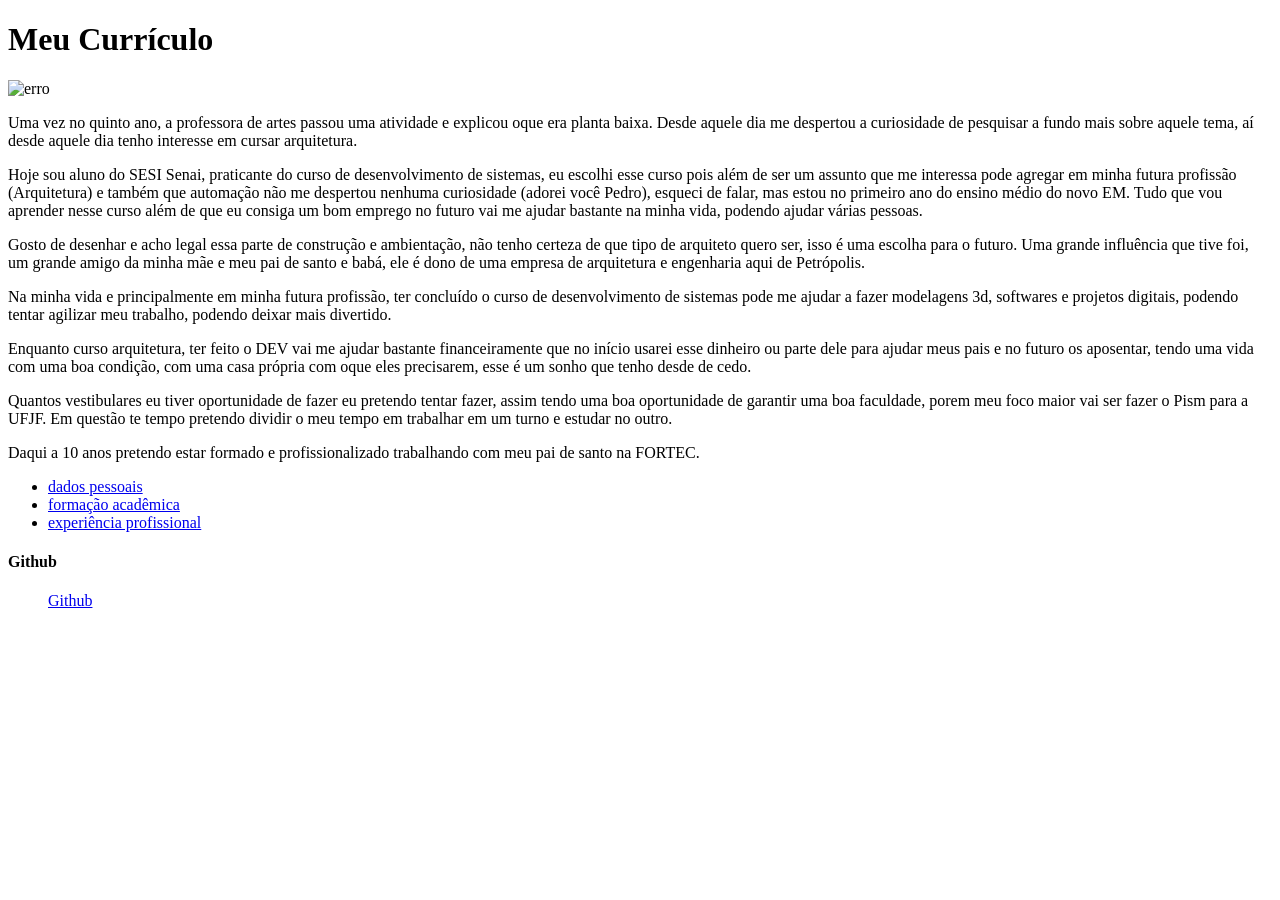
==== index.html @ 1d34ec96 "git" ====
<!DOCTYPE html>
<html lang="en">
<head>
    <meta charset="UTF-8">
    <meta name="viewport" content="width=device-width, initial-scale=1.0">
    <title>Document</title>
</head>
<body>
    <h1>Meu Currículo</h1>

    <img src="img/OIP.webp" width="500px" alt="erro">

    <p>Uma vez no quinto ano, a professora de artes passou uma atividade e explicou oque era planta
        baixa. Desde aquele dia me despertou a curiosidade de pesquisar a fundo mais sobre aquele
        tema, aí desde aquele dia tenho interesse em cursar arquitetura.</p>

    <p>Hoje sou aluno do SESI Senai, praticante do curso de desenvolvimento de sistemas, eu escolhi
        esse curso pois além de ser um assunto que me interessa pode agregar em minha futura
        profissão (Arquitetura) e também que automação não me despertou nenhuma curiosidade
        (adorei você Pedro), esqueci de falar, mas estou no primeiro ano do ensino médio do novo EM.
        Tudo que vou aprender nesse curso além de que eu consiga um bom emprego no futuro vai
        me ajudar bastante na minha vida, podendo ajudar várias pessoas. </p>

    <p>Gosto de desenhar e acho legal essa parte de construção e ambientação, não tenho certeza de
        que tipo de arquiteto quero ser, isso é uma escolha para o futuro. Uma grande influência que
        tive foi, um grande amigo da minha mãe e meu pai de santo e babá, ele é dono de uma
        empresa de arquitetura e engenharia aqui de Petrópolis.</p>

    <p>Na minha vida e principalmente em minha futura profissão, ter concluído o curso de
        desenvolvimento de sistemas pode me ajudar a fazer modelagens 3d, softwares e projetos
        digitais, podendo tentar agilizar meu trabalho, podendo deixar mais divertido.</p>

    <p>Enquanto curso arquitetura, ter feito o DEV vai me ajudar bastante financeiramente que no
        início usarei esse dinheiro ou parte dele para ajudar meus pais e no futuro os aposentar, tendo
        uma vida com uma boa condição, com uma casa própria com oque eles precisarem, esse é um
        sonho que tenho desde de cedo.</p>

    <p>Quantos vestibulares eu tiver oportunidade de fazer eu pretendo tentar fazer, assim tendo
        uma boa oportunidade de garantir uma boa faculdade, porem meu foco maior vai ser fazer o
        Pism para a UFJF. Em questão te tempo pretendo dividir o meu tempo em trabalhar em um
        turno e estudar no outro.</p>

    <p>Daqui a 10 anos pretendo estar formado e profissionalizado trabalhando com meu pai de
        santo na FORTEC.</p>

    <ul>
        <li><a href="/dados.html">dados pessoais</a></li>
        <li><a href="/formação.html">formação acadêmica</a></li>
        <li><a href="/experiencia.html">experiência profissional</a></li>
     </ul>
    <h4>Github</h4>
    <ul><a href="https://github.com/dashboard" target="_blank">Github</a></ul>
        
</body>
</html>
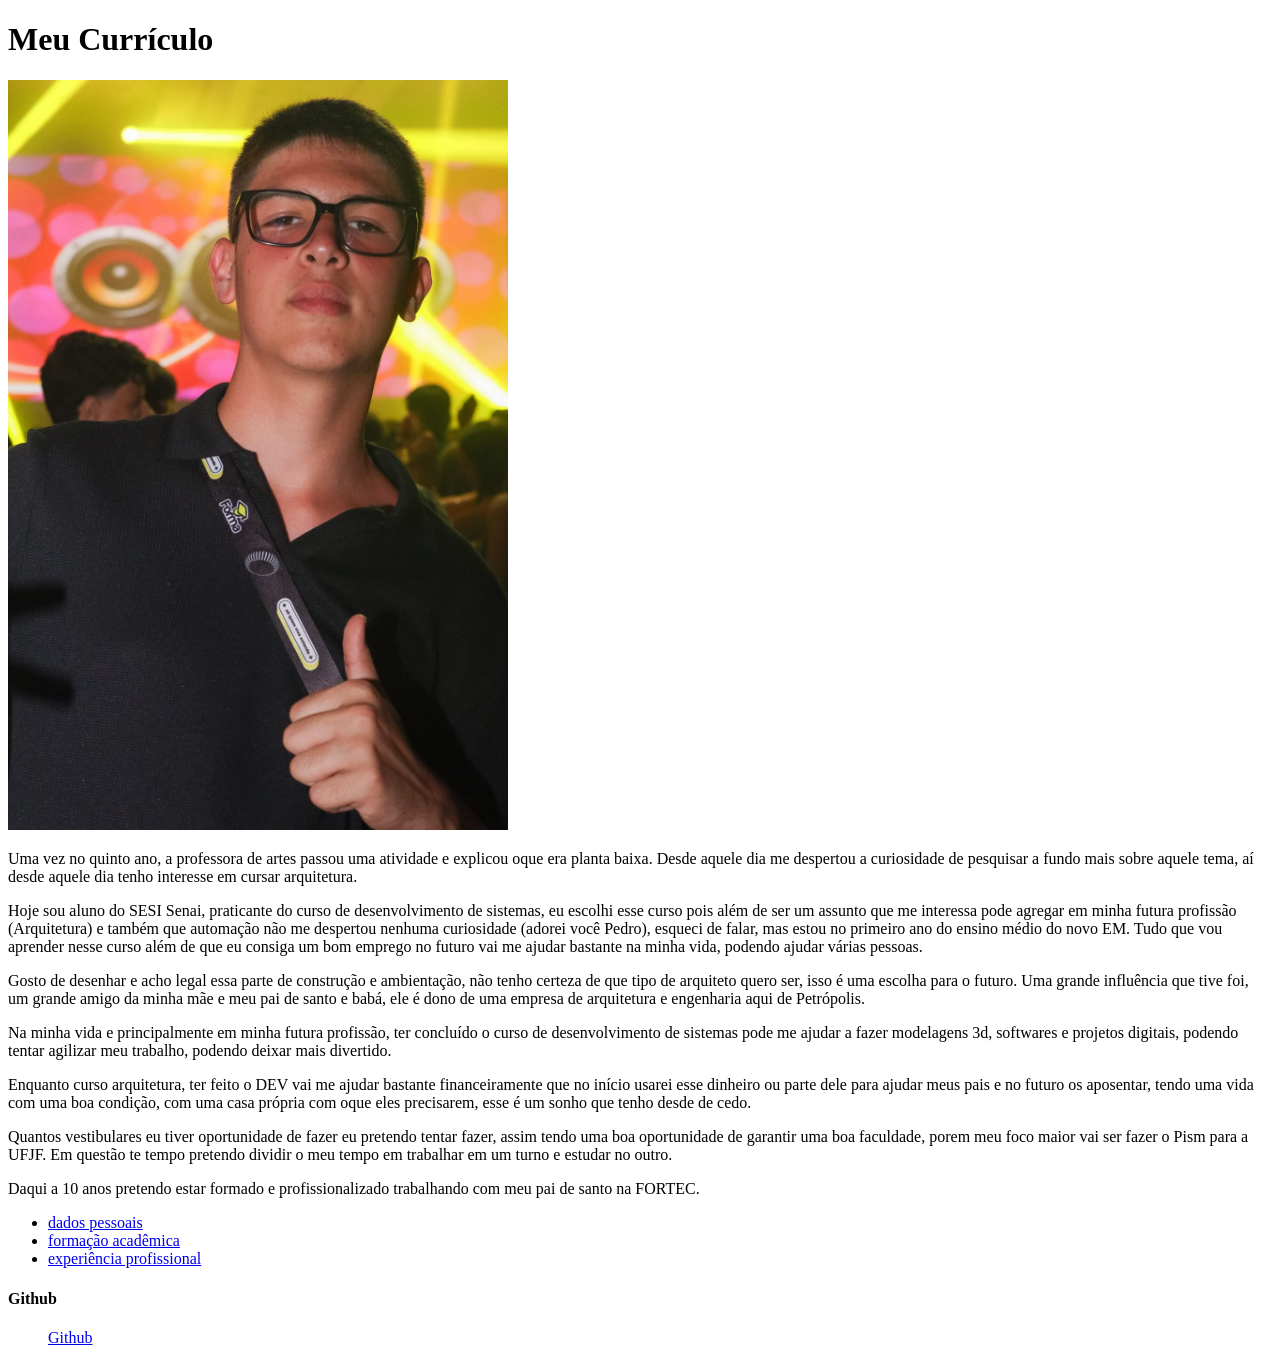
==== commit 5ccc8bba: "troca de img" ====
--- a/index.html
+++ b/index.html
@@ -8,7 +8,7 @@
 <body>
     <h1>Meu Currículo</h1>
 
-    <img src="img/OIP.webp" width="500px" alt="erro">
+    <img src="img/WhatsApp Image 2026-06-22 at 11.41.36.jpeg" width="500px" alt="erro">
 
     <p>Uma vez no quinto ano, a professora de artes passou uma atividade e explicou oque era planta
         baixa. Desde aquele dia me despertou a curiosidade de pesquisar a fundo mais sobre aquele
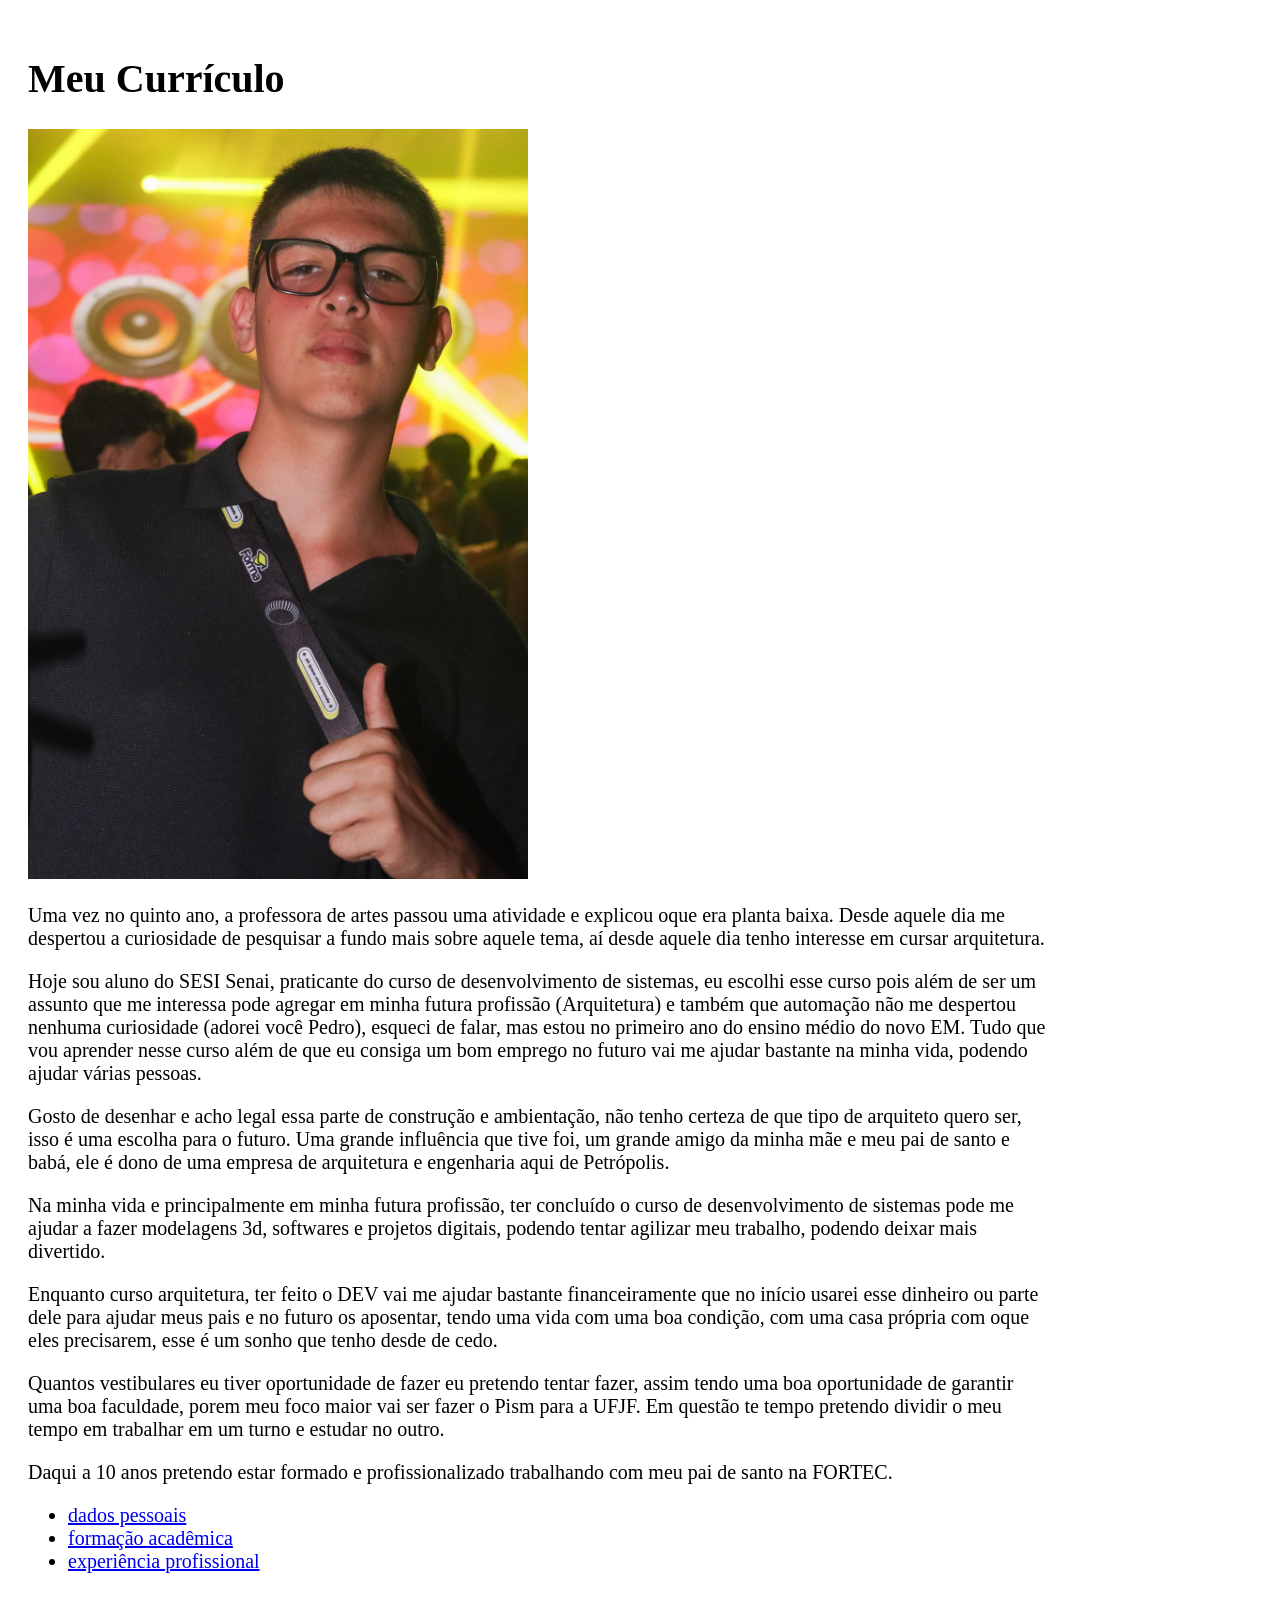
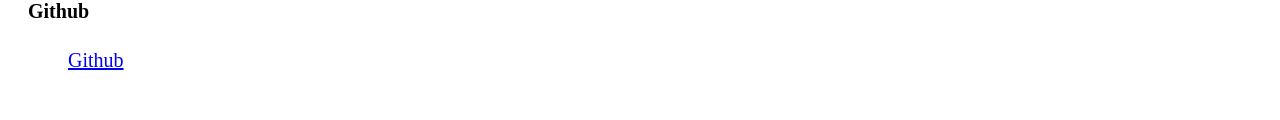
==== commit 3bd0fa7f: "add css" ====
--- a/index.html
+++ b/index.html
@@ -4,6 +4,14 @@
     <meta charset="UTF-8">
     <meta name="viewport" content="width=device-width, initial-scale=1.0">
     <title>Document</title>
+    <style>
+        body{
+            font-size: 20px;
+            width: 80%;
+            padding: 20px;
+            margin-right: 18%;
+        }
+    </style>
 </head>
 <body>
     <h1>Meu Currículo</h1>
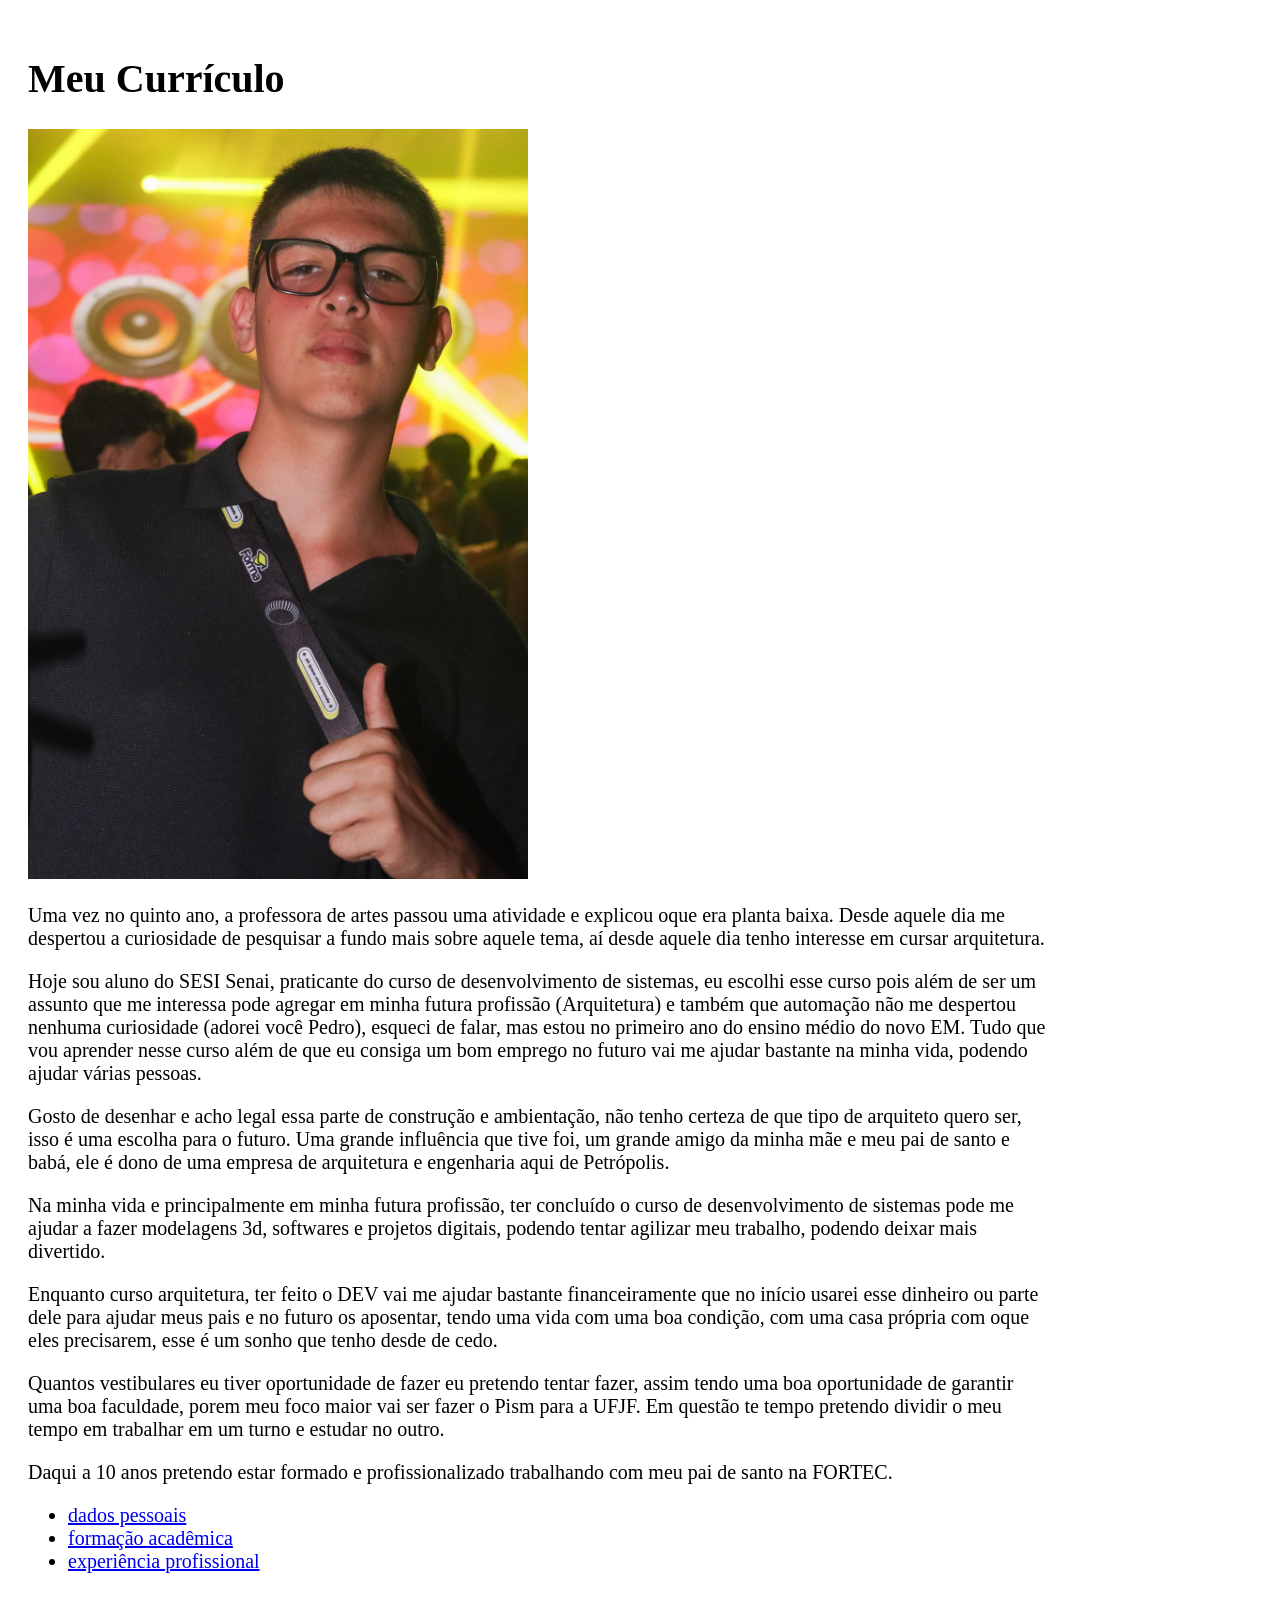
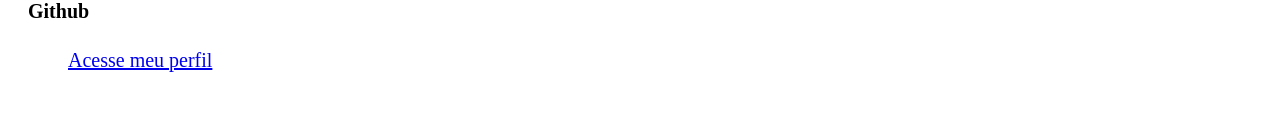
==== commit 40ea674a: "link certo do github" ====
--- a/index.html
+++ b/index.html
@@ -15,49 +15,39 @@
 </head>
 <body>
     <h1>Meu Currículo</h1>
-
     <img src="img/WhatsApp Image 2026-06-22 at 11.41.36.jpeg" width="500px" alt="erro">
-
     <p>Uma vez no quinto ano, a professora de artes passou uma atividade e explicou oque era planta
         baixa. Desde aquele dia me despertou a curiosidade de pesquisar a fundo mais sobre aquele
         tema, aí desde aquele dia tenho interesse em cursar arquitetura.</p>
-
     <p>Hoje sou aluno do SESI Senai, praticante do curso de desenvolvimento de sistemas, eu escolhi
         esse curso pois além de ser um assunto que me interessa pode agregar em minha futura
         profissão (Arquitetura) e também que automação não me despertou nenhuma curiosidade
         (adorei você Pedro), esqueci de falar, mas estou no primeiro ano do ensino médio do novo EM.
         Tudo que vou aprender nesse curso além de que eu consiga um bom emprego no futuro vai
         me ajudar bastante na minha vida, podendo ajudar várias pessoas. </p>
-
     <p>Gosto de desenhar e acho legal essa parte de construção e ambientação, não tenho certeza de
         que tipo de arquiteto quero ser, isso é uma escolha para o futuro. Uma grande influência que
         tive foi, um grande amigo da minha mãe e meu pai de santo e babá, ele é dono de uma
         empresa de arquitetura e engenharia aqui de Petrópolis.</p>
-
     <p>Na minha vida e principalmente em minha futura profissão, ter concluído o curso de
         desenvolvimento de sistemas pode me ajudar a fazer modelagens 3d, softwares e projetos
         digitais, podendo tentar agilizar meu trabalho, podendo deixar mais divertido.</p>
-
     <p>Enquanto curso arquitetura, ter feito o DEV vai me ajudar bastante financeiramente que no
         início usarei esse dinheiro ou parte dele para ajudar meus pais e no futuro os aposentar, tendo
         uma vida com uma boa condição, com uma casa própria com oque eles precisarem, esse é um
         sonho que tenho desde de cedo.</p>
-
     <p>Quantos vestibulares eu tiver oportunidade de fazer eu pretendo tentar fazer, assim tendo
         uma boa oportunidade de garantir uma boa faculdade, porem meu foco maior vai ser fazer o
         Pism para a UFJF. Em questão te tempo pretendo dividir o meu tempo em trabalhar em um
         turno e estudar no outro.</p>
-
     <p>Daqui a 10 anos pretendo estar formado e profissionalizado trabalhando com meu pai de
         santo na FORTEC.</p>
-
     <ul>
-        <li><a href="/dados.html">dados pessoais</a></li>
-        <li><a href="/formação.html">formação acadêmica</a></li>
-        <li><a href="/experiencia.html">experiência profissional</a></li>
+        <li><a href="../dados.html">dados pessoais</a></li>
+        <li><a href="../formação.html">formação acadêmica</a></li>
+        <li><a href="../experiencia.html">experiência profissional</a></li>
      </ul>
     <h4>Github</h4>
-    <ul><a href="https://github.com/dashboard" target="_blank">Github</a></ul>
-        
+    <ul><a href="https://github.com/Luiz7-code" target="_blank">Acesse meu perfil</a></ul>  
 </body>
 </html>
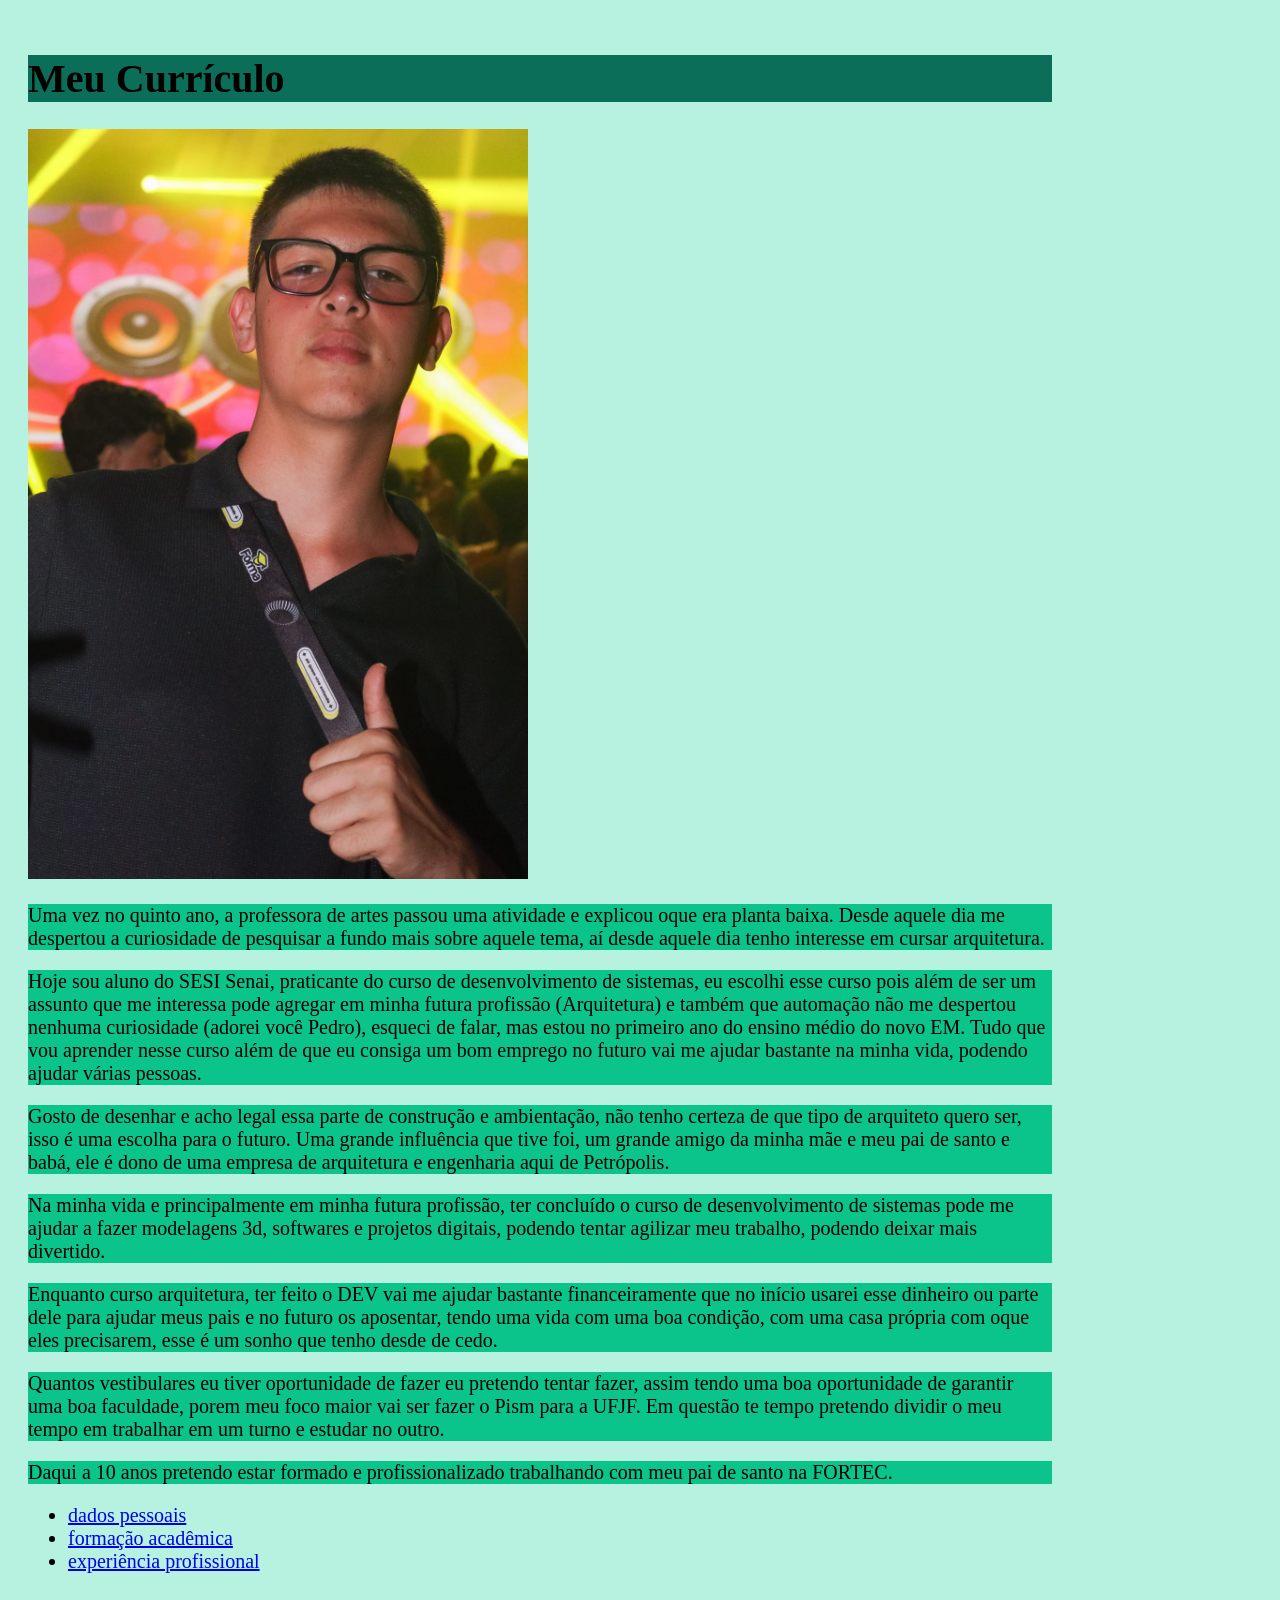
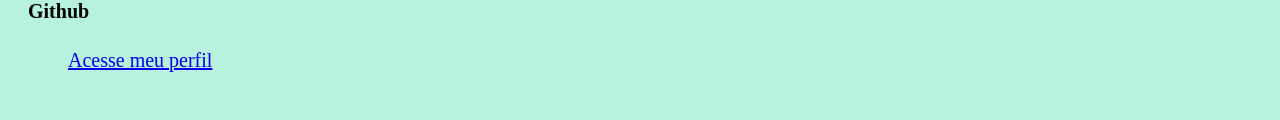
==== commit fdd6c6fb: "css" ====
--- a/index.html
+++ b/index.html
@@ -4,16 +4,14 @@
     <meta charset="UTF-8">
     <meta name="viewport" content="width=device-width, initial-scale=1.0">
     <title>Document</title>
-    <style>
-        body{
-            font-size: 20px;
-            width: 80%;
-            padding: 20px;
-            margin-right: 18%;
-        }
-    </style>
+
+    <link rel="stylesheet" href="style.css">
+
+    
+
 </head>
 <body>
+
     <h1>Meu Currículo</h1>
     <img src="img/WhatsApp Image 2026-06-22 at 11.41.36.jpeg" width="500px" alt="erro">
     <p>Uma vez no quinto ano, a professora de artes passou uma atividade e explicou oque era planta
@@ -42,12 +40,16 @@
         turno e estudar no outro.</p>
     <p>Daqui a 10 anos pretendo estar formado e profissionalizado trabalhando com meu pai de
         santo na FORTEC.</p>
+
     <ul>
         <li><a href="../dados.html">dados pessoais</a></li>
         <li><a href="../formação.html">formação acadêmica</a></li>
         <li><a href="../experiencia.html">experiência profissional</a></li>
      </ul>
+
     <h4>Github</h4>
-    <ul><a href="https://github.com/Luiz7-code" target="_blank">Acesse meu perfil</a></ul>  
+
+    <ul><a href="https://github.com/Luiz7-code" target="_blank">Acesse meu perfil</a></ul>
+
 </body>
 </html>
--- a/style.css
+++ b/style.css
@@ -0,0 +1,13 @@
+ body{
+     background-color: rgb(183, 241, 224);
+     font-size: 20px;
+     width: 80%;
+     padding: 20px;
+     margin-right: 18%;
+ }
+h1{
+    background-color: rgb(11, 110, 89);
+ }
+ p{
+    background-color: rgb(11, 196, 140);
+ }
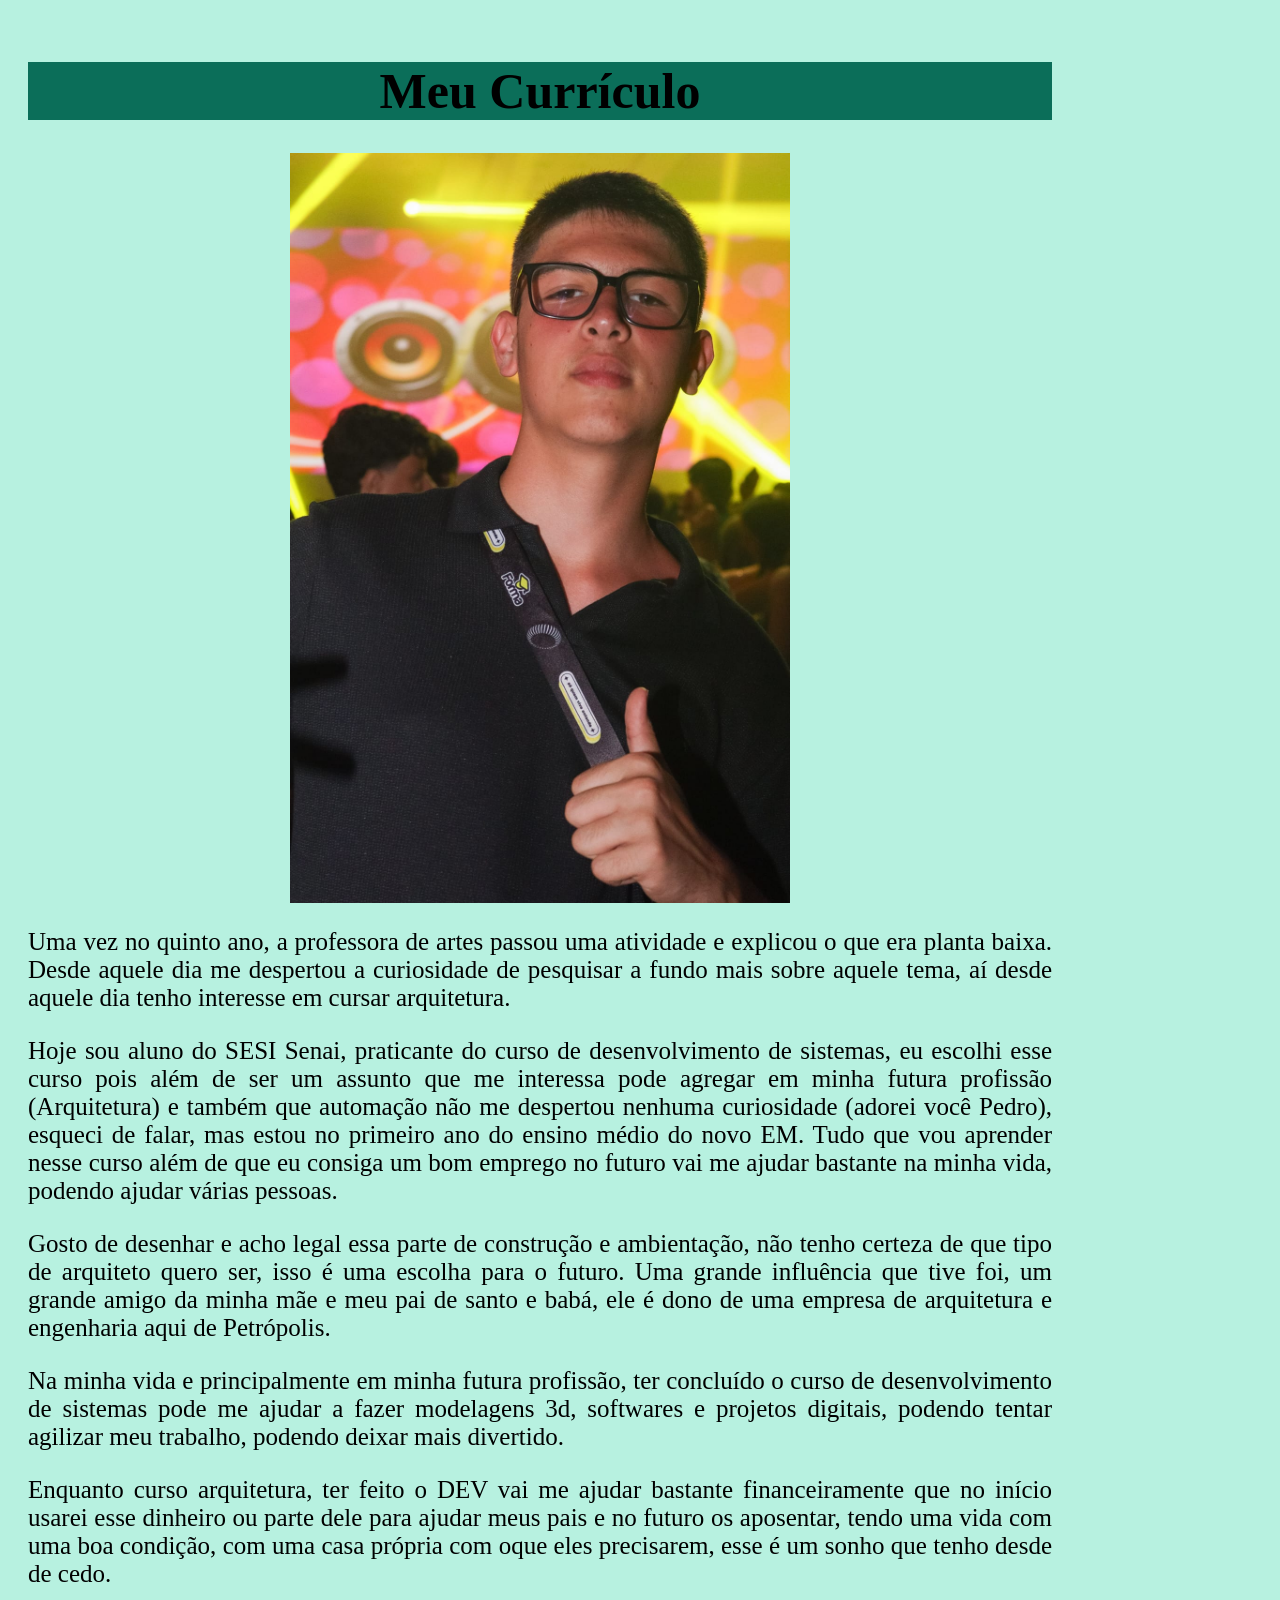
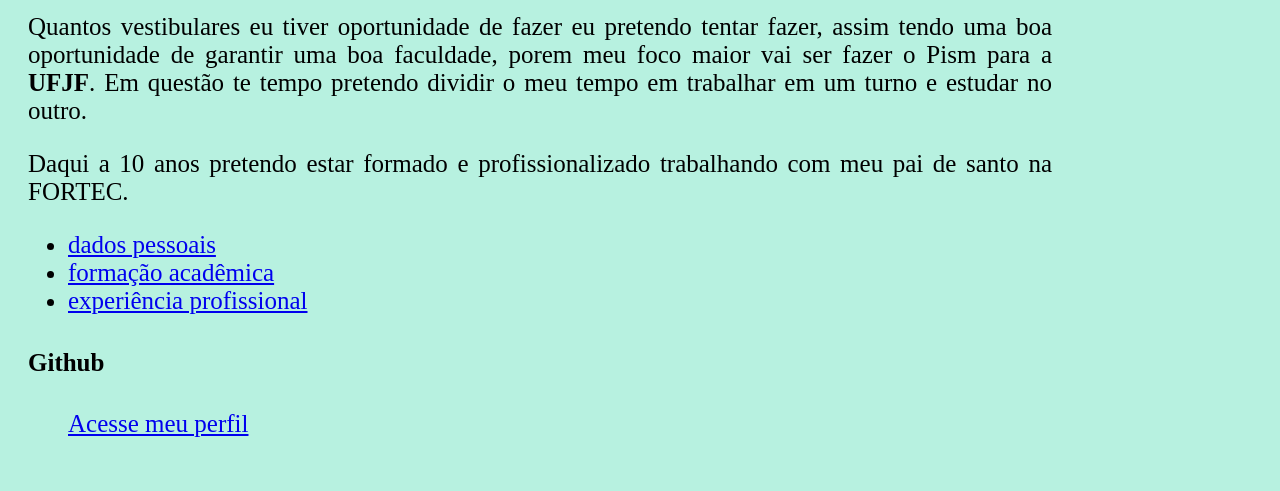
==== commit ccf37eb4: "." ====
--- a/index.html
+++ b/index.html
@@ -14,7 +14,7 @@
 
     <h1>Meu Currículo</h1>
     <img src="img/WhatsApp Image 2026-06-22 at 11.41.36.jpeg" width="500px" alt="erro">
-    <p>Uma vez no quinto ano, a professora de artes passou uma atividade e explicou oque era planta
+    <p>Uma vez no quinto ano, a professora de artes passou uma atividade e explicou o que era planta
         baixa. Desde aquele dia me despertou a curiosidade de pesquisar a fundo mais sobre aquele
         tema, aí desde aquele dia tenho interesse em cursar arquitetura.</p>
     <p>Hoje sou aluno do SESI Senai, praticante do curso de desenvolvimento de sistemas, eu escolhi
@@ -36,7 +36,7 @@
         sonho que tenho desde de cedo.</p>
     <p>Quantos vestibulares eu tiver oportunidade de fazer eu pretendo tentar fazer, assim tendo
         uma boa oportunidade de garantir uma boa faculdade, porem meu foco maior vai ser fazer o
-        Pism para a UFJF. Em questão te tempo pretendo dividir o meu tempo em trabalhar em um
+        Pism para a <b>UFJF</b>. Em questão te tempo pretendo dividir o meu tempo em trabalhar em um
         turno e estudar no outro.</p>
     <p>Daqui a 10 anos pretendo estar formado e profissionalizado trabalhando com meu pai de
         santo na FORTEC.</p>
--- a/style.css
+++ b/style.css
@@ -1,13 +1,18 @@
  body{
      background-color: rgb(183, 241, 224);
-     font-size: 20px;
+     font-size: 25px;
      width: 80%;
      padding: 20px;
      margin-right: 18%;
+     font-family: 'Times New Roman', Times, serif;
+    text-align: justify;
  }
 h1{
     background-color: rgb(11, 110, 89);
+    text-align: center;
  }
- p{
-    background-color: rgb(11, 196, 140);
- }
+img{
+    display: block;
+    margin-left: auto;
+    margin-right: auto;
+}
